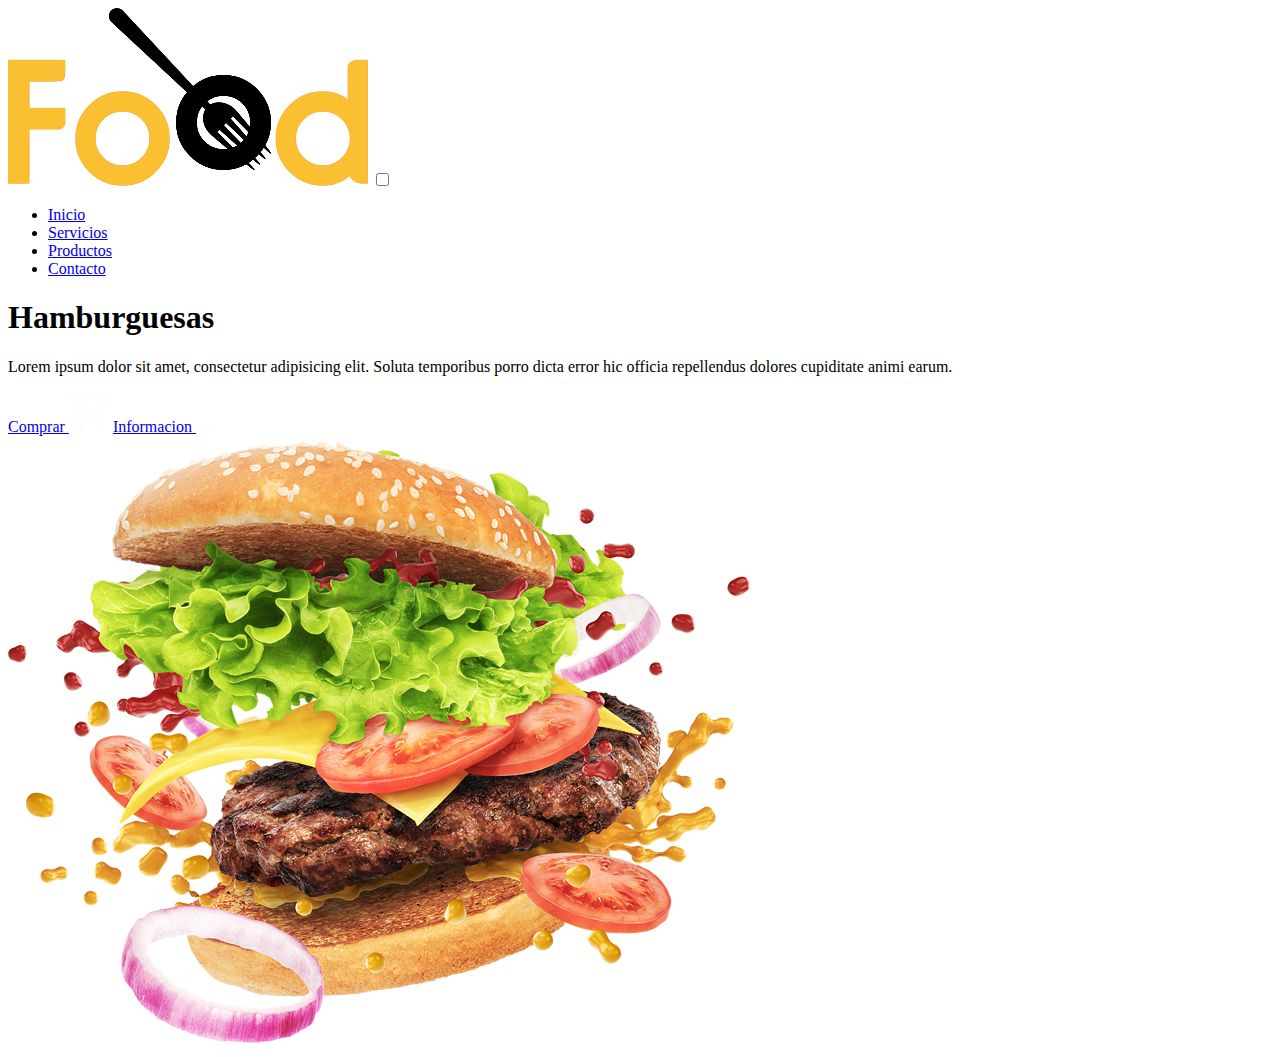
==== contacto.html @ d04517d5 "Estado Inicial del Proyecto" ====
<!DOCTYPE html>
<html lang="en">

<head>
    <meta charset="UTF-8">
    <meta http-equiv="X-UA-Compatible" content="IE=edge">
    <meta name="viewport" content="width=device-width, initial-scale=1.0">
    <title>Pagina Web Food</title>

    <link rel="stylesheet" href="./CSS/bootstrap.css">

    <link rel="stylesheet" href="./CSS/style.css">
</head>

<body>
    <header>
        <div class="menu container">
            <a href="#"><img src="images/logo.png" class="logo" alt=""></a>
            <input type="checkbox" id="menu">
            <label for="menu"><img src="images/menu.png" class="menu-icono" alt=""></label>
            <nav class="navbar">
                <ul>
                    <li><a href="/index.html">Inicio</a></li>
                    <li><a href="/servicios.html">Servicios</a></li>
                    <li><a href="/productos.html">Productos</a></li>
                    <li><a href="/contacto.html">Contacto</a></li>
                </ul>
            </nav>
        </div>

        <div class="header-content container">
            <div class="header-txt">
                <h1>Hamburguesas</h1>
                <p>
                    Lorem ipsum dolor sit amet, consectetur adipisicing elit. Soluta temporibus porro dicta error hic officia
                    repellendus dolores cupiditate animi earum.
                </p>
                <div class="botones">
                    <a href="#" class="btn-1">Comprar <img class="icon" src="images/car.svg" alt="icon"></a>
                    <a href="#" class="btn-2">Informacion <img class="icon" src="images/arrow.svg" alt="icon"></a>
                </div>
            </div>

            <div class="header-img">
                <img src="images/main_img.png" class="hamburger" alt="hamburger">
            </div>

        </div>
           
    </header>
</body>
</html>
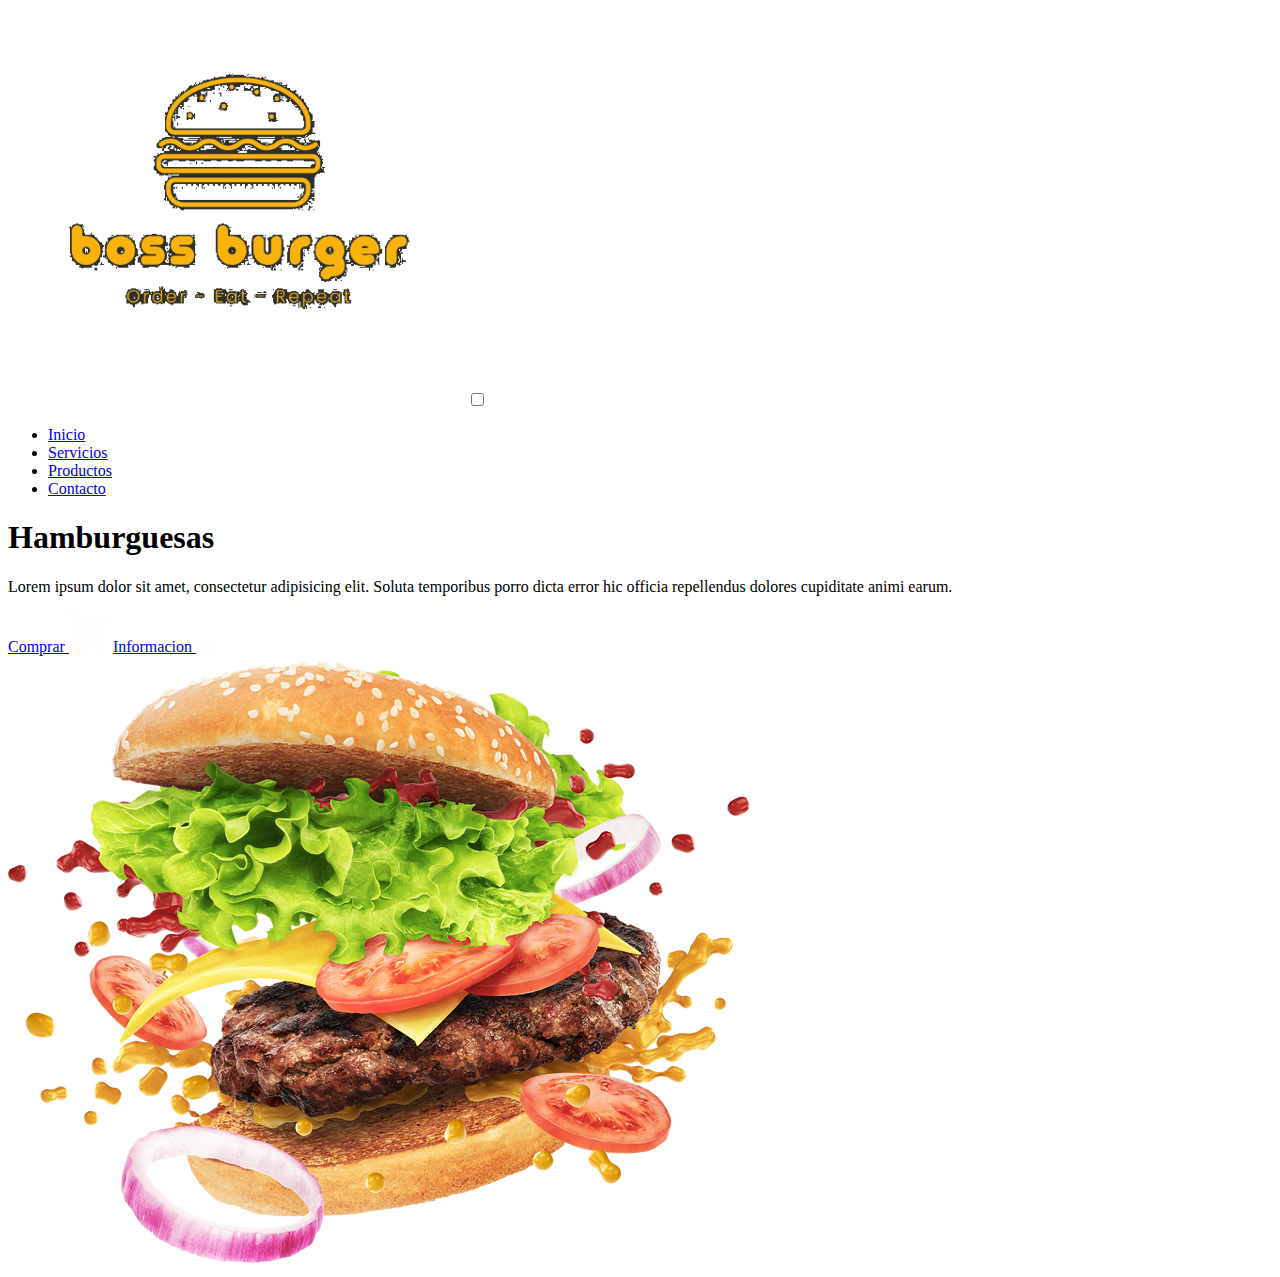
==== commit b5fba738: "Cambio de logo" ====
--- a/contacto.html
+++ b/contacto.html
@@ -15,7 +15,7 @@
 <body>
     <header>
         <div class="menu container">
-            <a href="#"><img src="images/logo.png" class="logo" alt=""></a>
+            <a href="#"><img src="images/Imagen5.png" class="logo" alt=""></a>
             <input type="checkbox" id="menu">
             <label for="menu"><img src="images/menu.png" class="menu-icono" alt=""></label>
             <nav class="navbar">
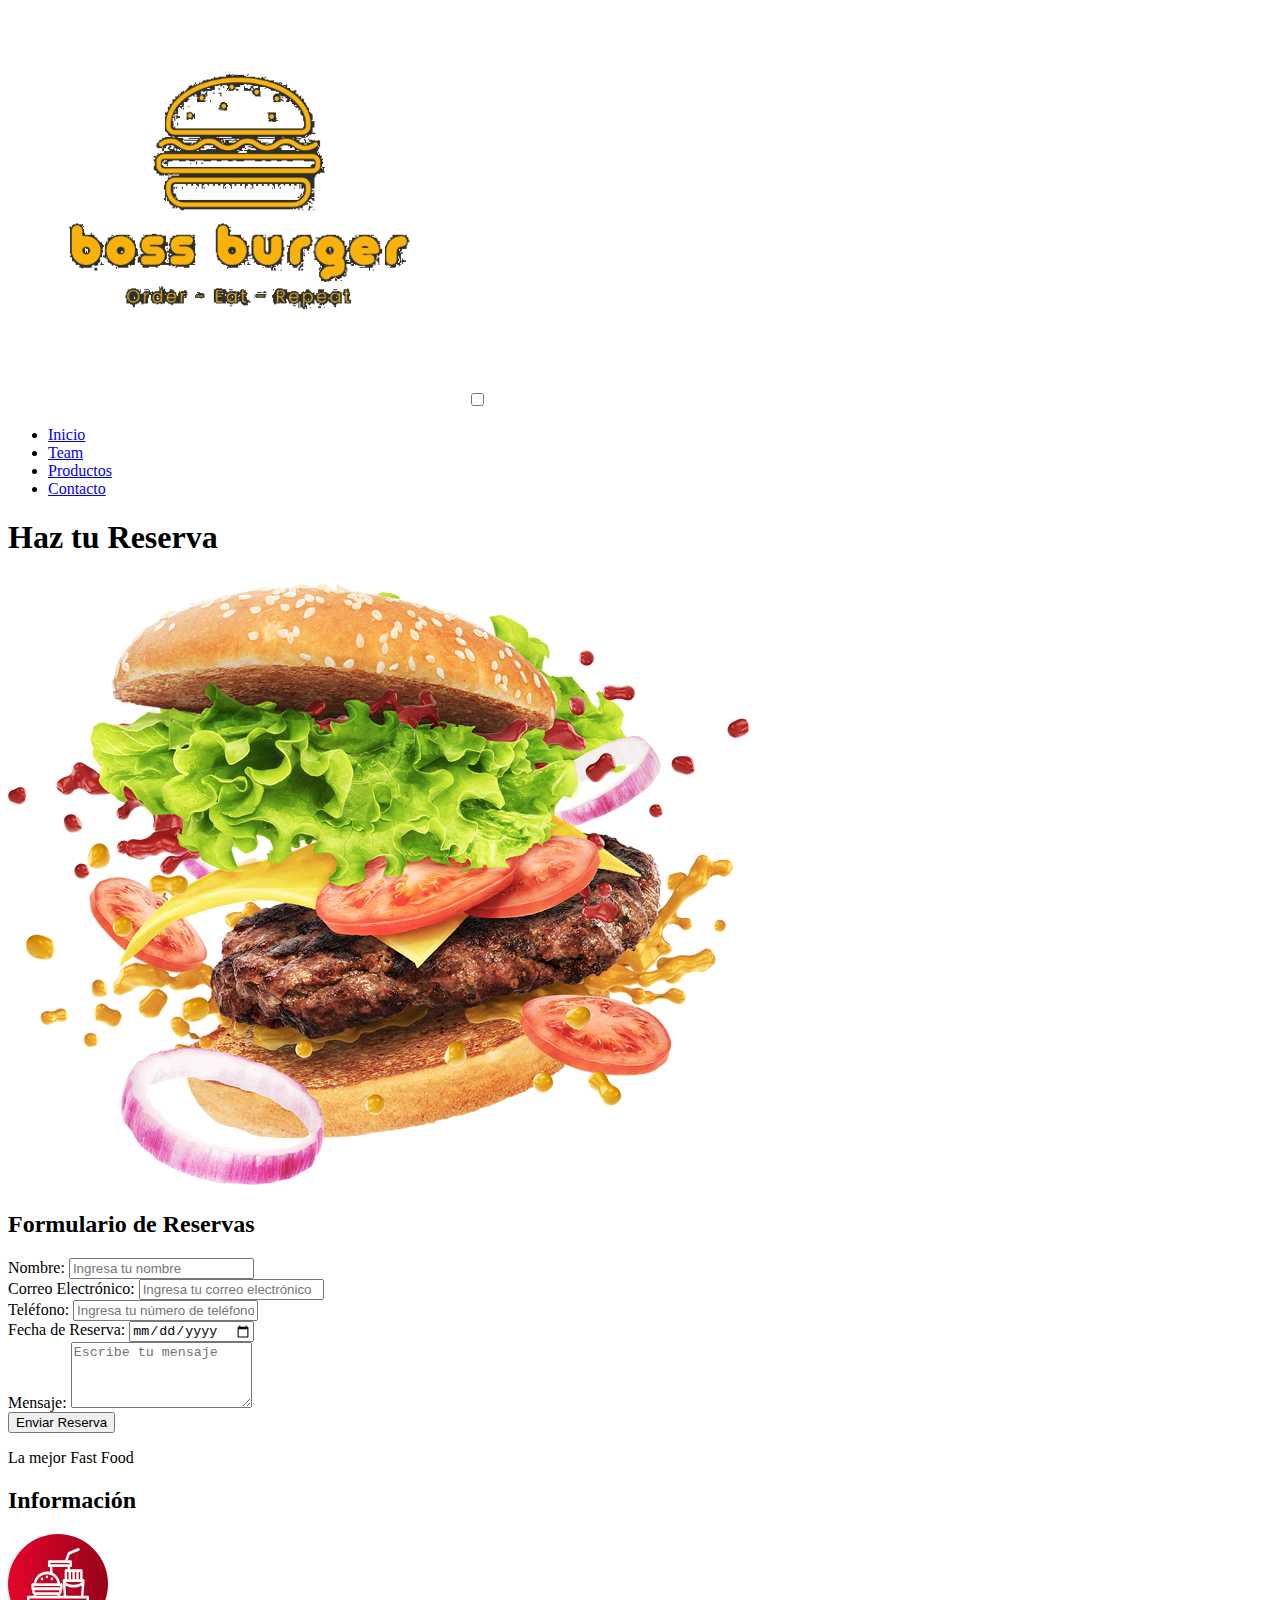
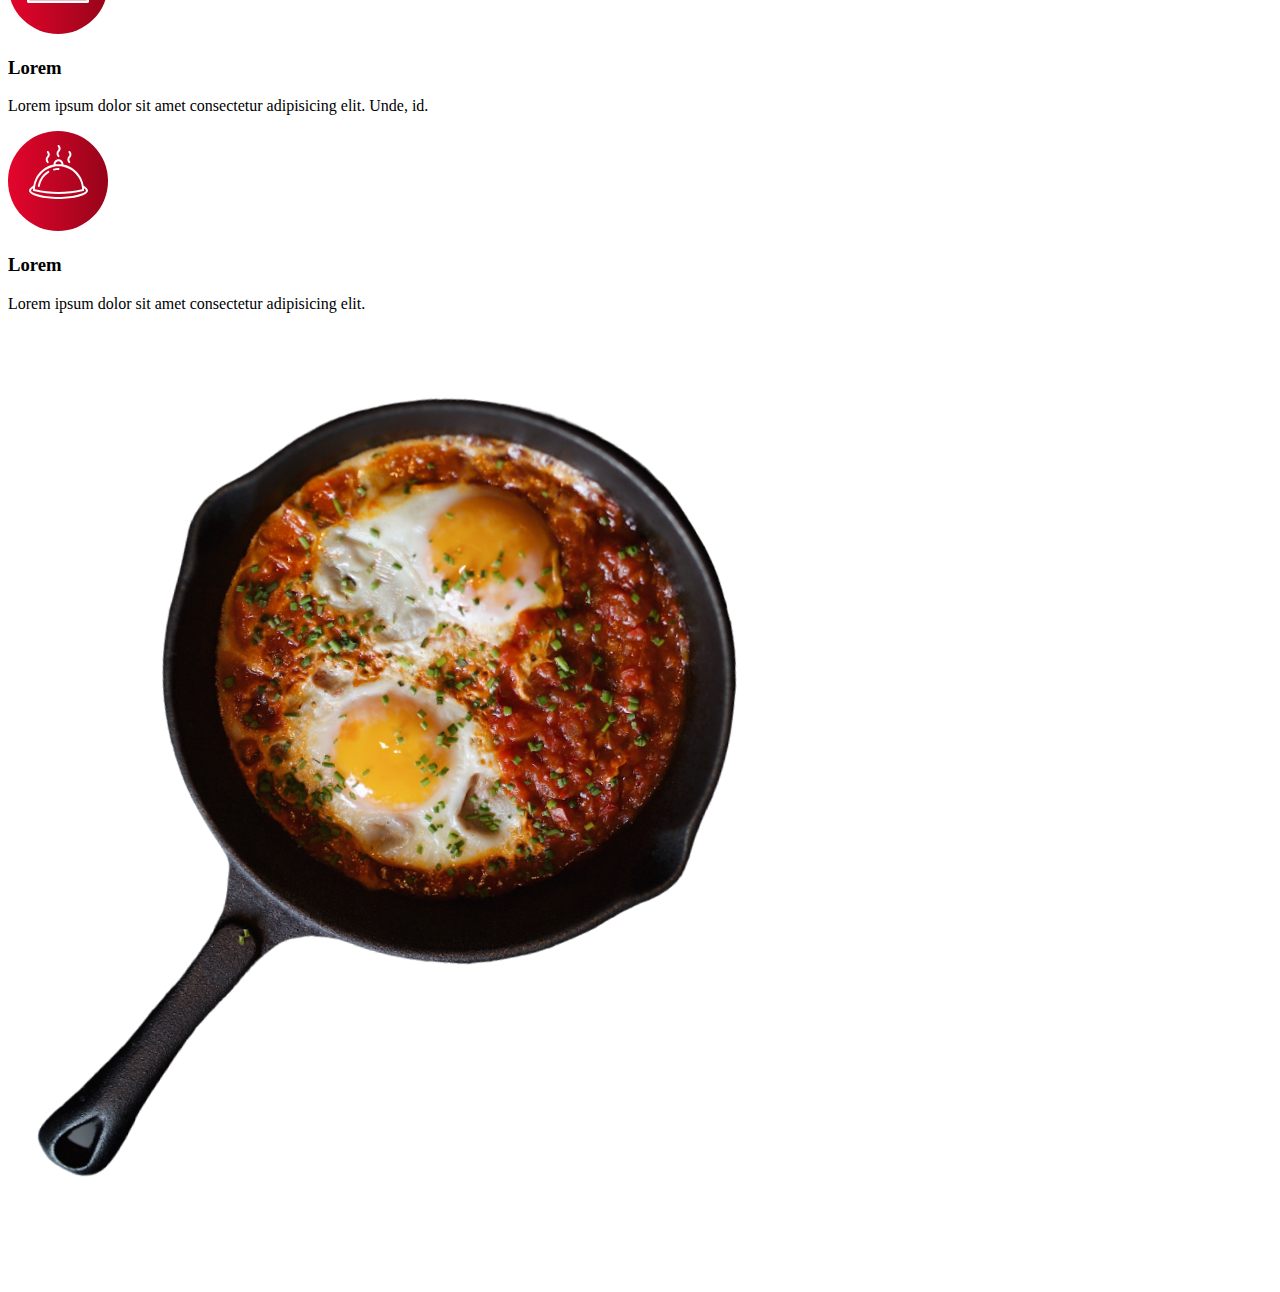
==== commit 2af09b6e: "Ultima modificacion 2da Entrega" ====
--- a/contacto.html
+++ b/contacto.html
@@ -21,7 +21,7 @@
             <nav class="navbar">
                 <ul>
                     <li><a href="/index.html">Inicio</a></li>
-                    <li><a href="/servicios.html">Servicios</a></li>
+                    <li><a href="/team.html">Team</a></li>
                     <li><a href="/productos.html">Productos</a></li>
                     <li><a href="/contacto.html">Contacto</a></li>
                 </ul>
@@ -30,15 +30,8 @@
 
         <div class="header-content container">
             <div class="header-txt">
-                <h1>Hamburguesas</h1>
-                <p>
-                    Lorem ipsum dolor sit amet, consectetur adipisicing elit. Soluta temporibus porro dicta error hic officia
-                    repellendus dolores cupiditate animi earum.
-                </p>
-                <div class="botones">
-                    <a href="#" class="btn-1">Comprar <img class="icon" src="images/car.svg" alt="icon"></a>
-                    <a href="#" class="btn-2">Informacion <img class="icon" src="images/arrow.svg" alt="icon"></a>
-                </div>
+                <h1>Haz tu Reserva</h1>
+            
             </div>
 
             <div class="header-img">
@@ -48,5 +41,81 @@
         </div>
            
     </header>
+
+
+    <div class="container">
+        <h2 class="text-center">Formulario de Reservas</h2>
+        <form>
+          <div class="form-group">
+            <label for="nombre">Nombre:</label>
+            <input type="text" class="form-control" id="nombre" placeholder="Ingresa tu nombre" required>
+          </div>
+          <div class="form-group">
+            <label for="email">Correo Electrónico:</label>
+            <input type="email" class="form-control" id="email" placeholder="Ingresa tu correo electrónico" required>
+          </div>
+          <div class="form-group">
+            <label for="telefono">Teléfono:</label>
+            <input type="tel" class="form-control" id="telefono" placeholder="Ingresa tu número de teléfono" required>
+          </div>
+          <div class="form-group">
+            <label for="fecha">Fecha de Reserva:</label>
+            <input type="date" class="form-control" id="fecha" required>
+          </div>
+          <div class="form-group">
+            <label for="mensaje">Mensaje:</label>
+            <textarea class="form-control" id="mensaje" rows="4" placeholder="Escribe tu mensaje"></textarea>
+          </div>
+          <button type="submit" class="btn btn-primary">Enviar Reserva</button>
+        </form>
+      </div>
+      
+      <!-- Enlace a Bootstrap JS y jQuery (asegúrate de tener conexión a internet para cargar Bootstrap) -->
+      <script src="https://code.jquery.com/jquery-3.5.1.slim.min.js"></script>
+      <script src="https://cdn.jsdelivr.net/npm/@popperjs/core@2.9.2/dist/umd/popper.min.js"></script>
+      <script src="https://maxcdn.bootstrapcdn.com/bootstrap/4.5.2/js/bootstrap.min.js"></script>
+
+
+
+
+    <section class="info">
+        <div clas="info-content container">
+            <div class="info-txt">
+                <p>La mejor Fast Food</p>
+                <h2>Información</h2>
+
+                <div class="info-sec">
+
+                    <div class="info-1">
+                        <img src="images/f1.svg" alt="">
+                        <div class="info-2">
+                            <h3>Lorem</h3>
+                            <p>
+                                Lorem ipsum dolor sit amet consectetur adipisicing elit. Unde, id.
+                            </p>
+                        </div>
+                    </div>
+                    <div class="info-1">
+                        <img src="images/f2.svg" alt="">
+                        <div class="info-2">
+                            <h3>Lorem</h3>
+                            <p>
+                                Lorem ipsum dolor sit amet consectetur adipisicing elit. 
+                            </p>
+                        </div>
+                    </div>
+               </div>
+
+            </div>
+
+            <div class="info-img">
+                <img src="images/info.png" alt="">
+
+            </div>
+
+        </div>
+     </section>
+
+     
 </body>
 </html>